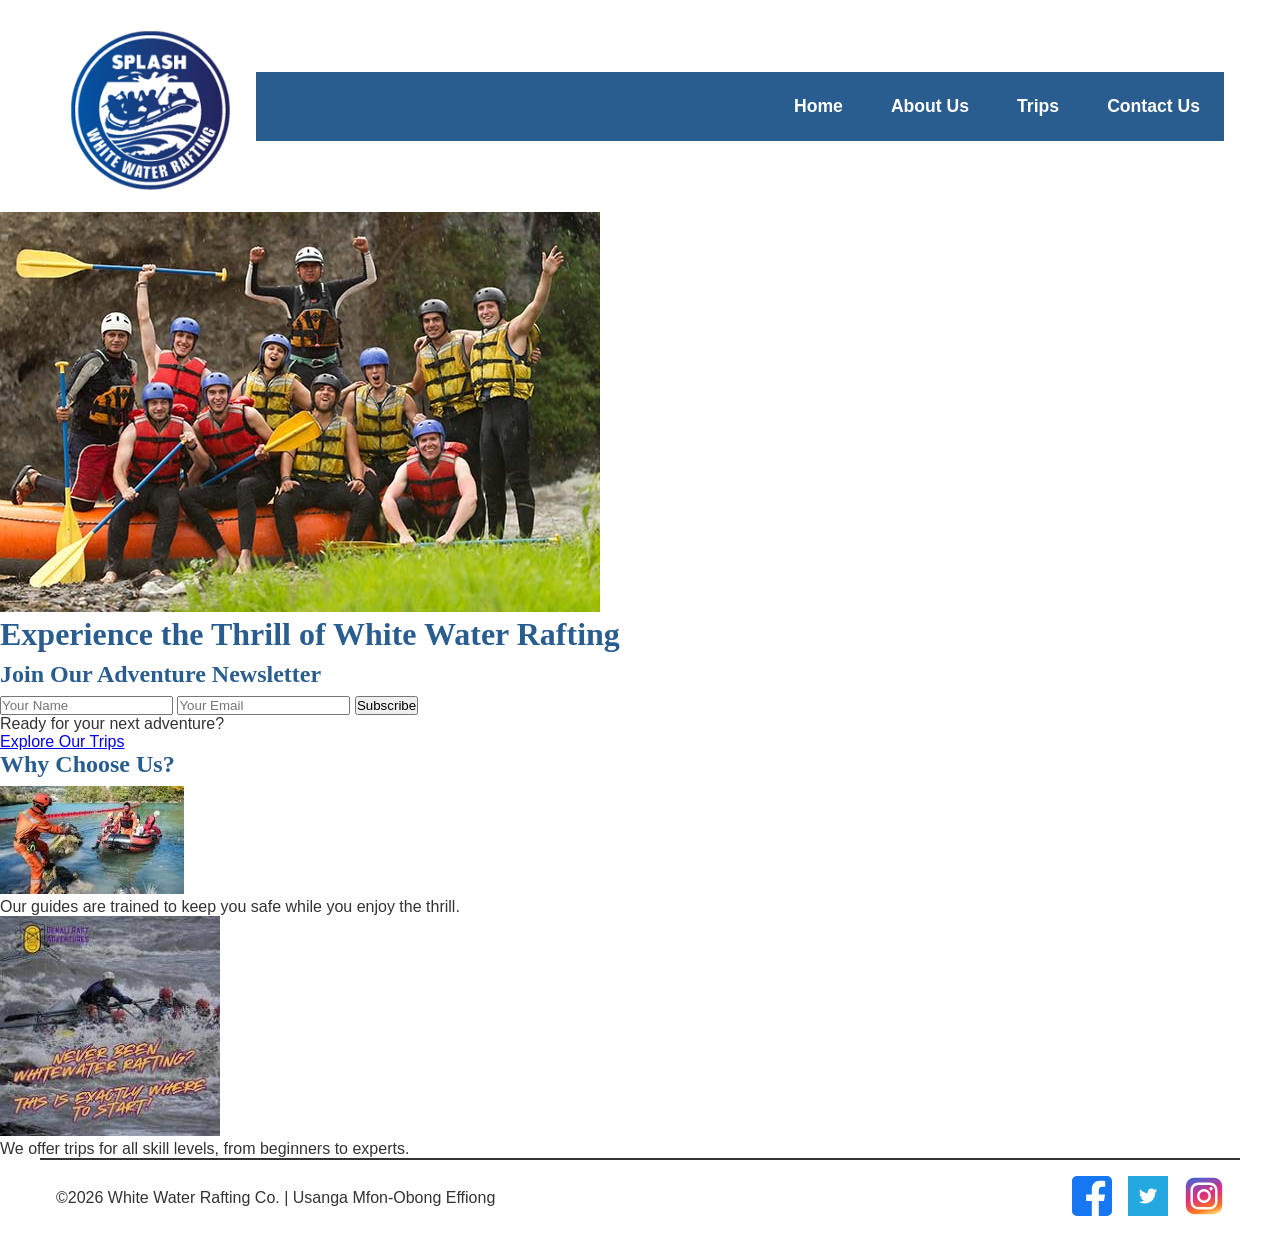
==== wwr/index.html @ 280148ef "final project" ====
<!DOCTYPE html>
<html lang="en">

<head>
    <meta charset="UTF-8">
    <meta name="viewport" content="width=device-width, initial-scale=1.0">
    <title>White Water Rafting | Home</title>
    <meta name="description"
      content="Welcome to White Water Rafting Co. Experience thrilling adventures, sign up for our newsletter, and explore trips.">
    <meta name="author" content="Usanga Mfon-Obong Effiong">
    <link rel="stylesheet" href="styles/rafting.css">
</head>

<body>
    <header>
        <img src="images/z-splash.png" alt="Rafting Site Logo" width="200">
        <nav class="main-nav">
            <a href="index.html">Home</a>
            <a href="about.html">About Us</a>
            <a href="trips.html">Trips</a>
            <a href="contact.html">Contact Us</a>
        </nav>
    </header>

    <main>
        <div class="hero">
            <img src="images/hero.jpg" alt="Rafting Adventure">
            <h1>Experience the Thrill of White Water Rafting</h1>
        </div>

        <section class="newsletter">
            <h2>Join Our Adventure Newsletter</h2>
            <form>
                <input type="text" name="name" placeholder="Your Name" required>
                <input type="email" name="email" placeholder="Your Email" required>
                <button type="submit">Subscribe</button>
            </form>
        </section>

        <section class="cta">
            <p>Ready for your next adventure?</p>
            <a href="trips.html" class="btn">Explore Our Trips</a>
        </section>

        <section class="offerings">
            <h2>Why Choose Us?</h2>
            <div class="grid-layout">
                <div>
                    <img src="images/safety.jpg" alt="Safety First">
                    <p>Our guides are trained to keep you safe while you enjoy the thrill.</p>
                </div>
                <div>
                    <img src="images/fun.jpg" alt="Fun Adventures">
                    <p>We offer trips for all skill levels, from beginners to experts.</p>
                </div>
            </div>
        </section>
    </main>

    <footer>
        <p>©2026 White Water Rafting Co. | Usanga Mfon-Obong Effiong</p>
        <nav class="socialmedia">
            <a href="https://facebook.com"><img src="images/facebook.svg" alt="Facebook"></a>
            <a href="https://twitter.com"><img src="images/twitter.png" alt="Twitter"></a>
            <a href="https://instagram.com"><img src="images/instagram.svg" alt="Instagram"></a>
        </nav>
    </footer>
</body>

</html>
---- wwr/styles/rafting.css ----
* {
    margin: 0;
    padding: 0;
    box-sizing: border-box;
}

:root {
    --primary-color: #2a5d8f;
    --accent-color: #333333;
    --light-color: #ffffff;
    --overlay-color: rgba(255, 255, 255, 0.8);
    --hover-color: #1f4a70;
    --heading-font: Georgia, serif;
    --body-font: Arial, Helvetica, sans-serif;
}

body {
    font-family: var(--body-font);
    color: var(--accent-color);
}

h1,
h2,
h3,
h4,
h5,
h6 {
    font-family: var(--heading-font);
    color: var(--primary-color);
    margin-bottom: 0.5rem;
}

header {
    display: grid;
    grid-template-columns: 200px 1fr;
    align-items: center;
    max-width: 1200px;
    margin: 0 auto;
    padding: 1rem;
}

header img {
    max-width: 180px;
    height: auto;
}

.main-nav {
    display: flex;
    justify-content: flex-end;
    gap: 2rem;
    background-color: var(--primary-color);
    padding: 1rem;
}

.main-nav a {
    display: block;
    padding: 0.5rem;
    text-decoration: none;
    font-size: 1.1rem;
    font-weight: 700;
    color: var(--light-color);
}

.main-nav a:hover,
.main-nav a:focus {
    text-decoration: underline;
    background-color: var(--hover-color);
    color: var(--light-color);
}

footer {
    display: flex;
    justify-content: space-between;
    align-items: center;
    max-width: 1200px;
    margin: 0 auto;
    padding: 1rem;
    border-top: 2px solid var(--accent-color);
}

footer p {
    margin: 0;
}

footer .socialmedia {
    display: flex;
    gap: 1rem;
    justify-content: flex-end;
}

footer .socialmedia img {
    width: 40px;
    height: auto;
}

/* Contact Page Layout */
.contact-layout {
    display: grid;
    grid-template-columns: 1fr 1fr;
    gap: 2rem;
    max-width: 1200px;
    margin: 2rem auto;
    align-items: start;
}

.company-info {
    text-align: center;
}

.company-info iframe {
    width: 100%;
    height: 300px;
    border: none;
    border-radius: 6px;
    margin-top: 1rem;
}

.contact-form form {
    display: flex;
    flex-direction: column;
    gap: 1rem;
}

.contact-form input,
.contact-form textarea {
    padding: 0.5rem;
    border: 1px solid var(--accent-color);
    border-radius: 4px;
    font-family: var(--body-font);
}

.contact-form button {
    background-color: var(--primary-color);
    color: var(--light-color);
    font-weight: bold;
    padding: 0.75rem;
    border: none;
    border-radius: 6px;
    cursor: pointer;
}

.contact-form button:hover {
    background-color: var(--hover-color);
}

.team {
    display: flex;
    justify-content: space-around;
    margin: 2rem 0;
    flex-wrap: wrap;
    gap: 2rem;
}

.team figure {
    text-align: center;
}

.team img {
    width: 150px;
    border-radius: 50%;
}

@media (max-width: 768px) {
    header {
        grid-template-columns: 1fr;
        text-align: center;
    }

    .main-nav {
        flex-direction: column;
    }

    .contact-layout {
        grid-template-columns: 1fr;
    }

    .team {
        flex-direction: column;
        align-items: center;
    }
}
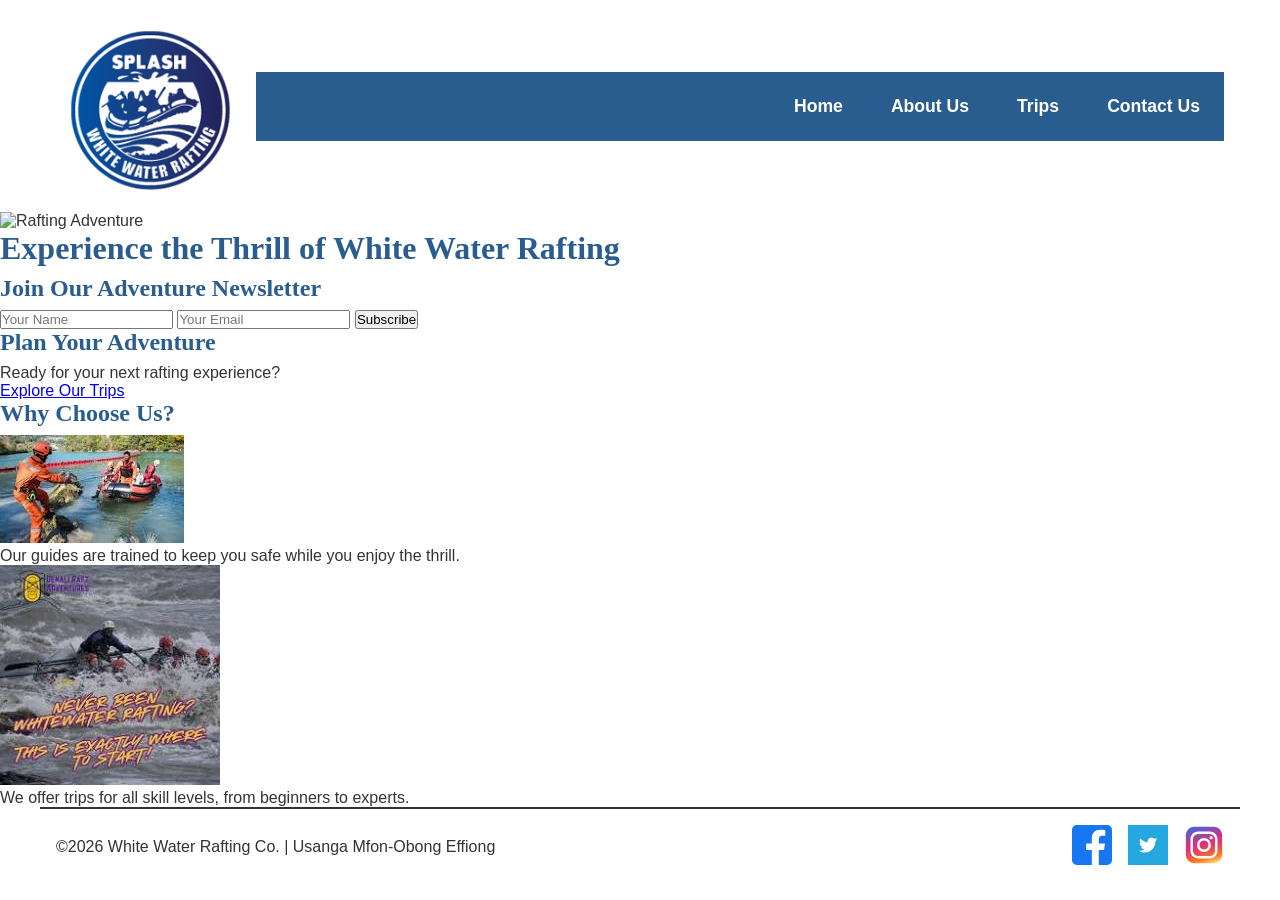
==== commit 29d2713e: "index correction" ====
--- a/wwr/index.html
+++ b/wwr/index.html
@@ -23,11 +23,13 @@
     </header>
 
     <main>
+        <!-- Hero Section -->
         <div class="hero">
-            <img src="images/hero.jpg" alt="Rafting Adventure">
+            <img src="images/hero-home.jpg" alt="Rafting Adventure">
             <h1>Experience the Thrill of White Water Rafting</h1>
         </div>
 
+        <!-- Newsletter -->
         <section class="newsletter">
             <h2>Join Our Adventure Newsletter</h2>
             <form>
@@ -37,11 +39,14 @@
             </form>
         </section>
 
+        <!-- Call to Action -->
         <section class="cta">
-            <p>Ready for your next adventure?</p>
+            <h2>Plan Your Adventure</h2>
+            <p>Ready for your next rafting experience?</p>
             <a href="trips.html" class="btn">Explore Our Trips</a>
         </section>
 
+        <!-- Grid Layout -->
         <section class="offerings">
             <h2>Why Choose Us?</h2>
             <div class="grid-layout">
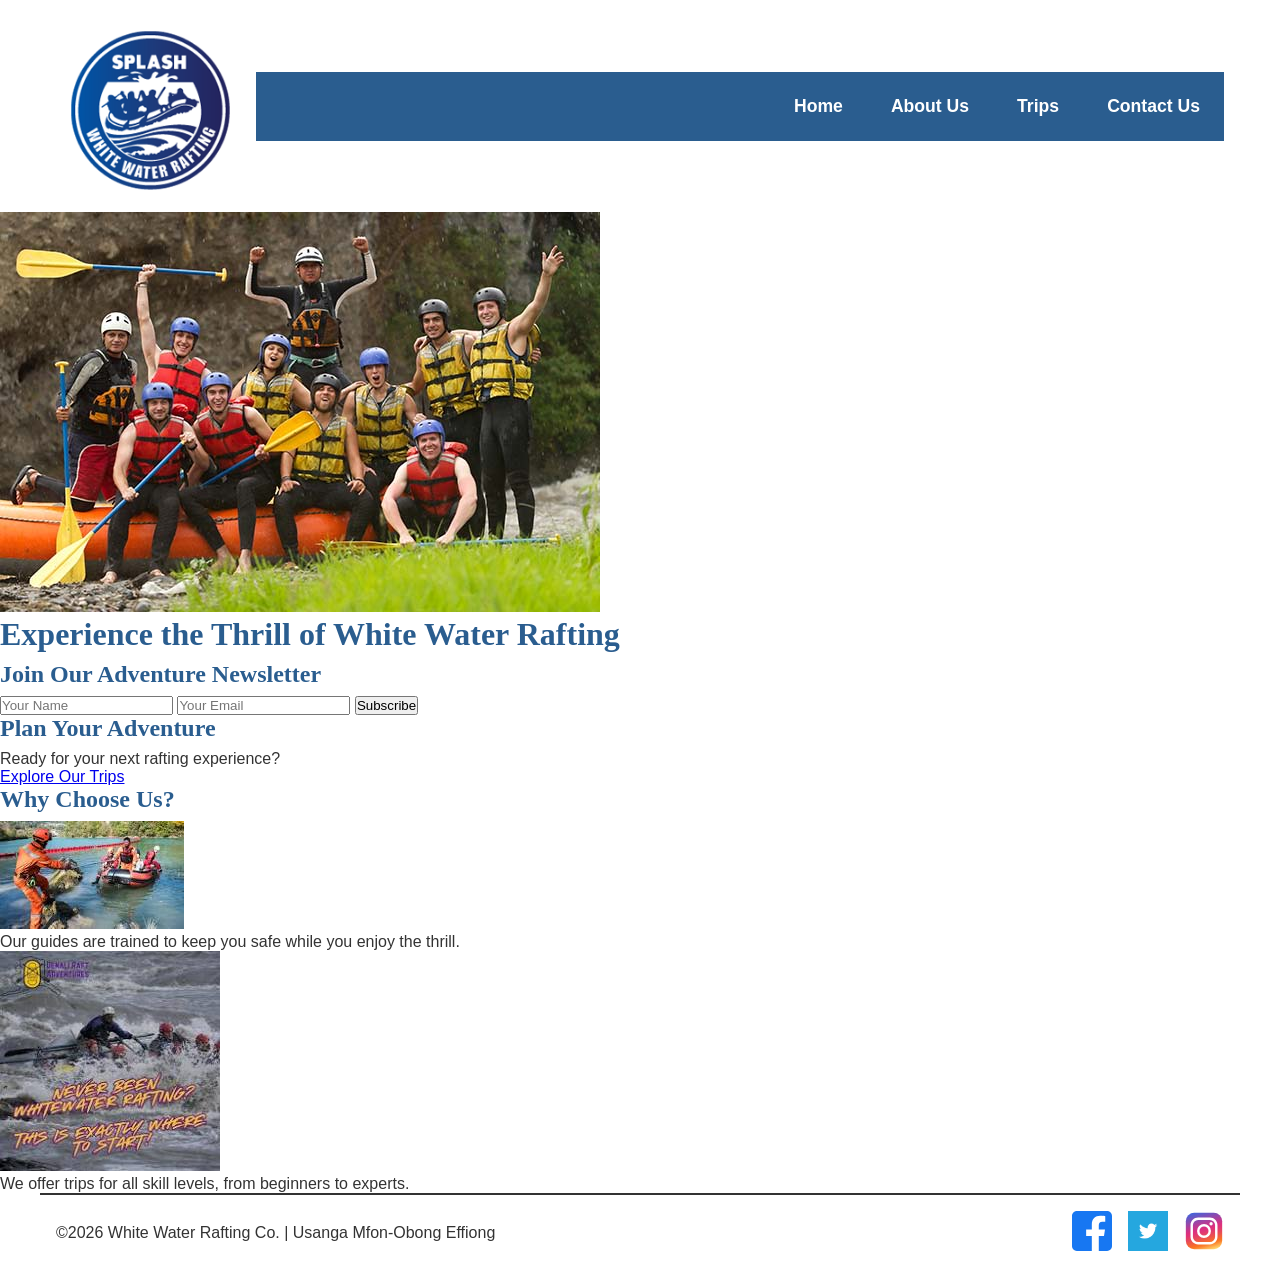
==== commit 3a5234e3: "gg" ====
--- a/wwr/index.html
+++ b/wwr/index.html
@@ -25,7 +25,7 @@
     <main>
         <!-- Hero Section -->
         <div class="hero">
-            <img src="images/hero-home.jpg" alt="Rafting Adventure">
+            <img src="images/hero.jpg" alt="Rafting Adventure">
             <h1>Experience the Thrill of White Water Rafting</h1>
         </div>
 
